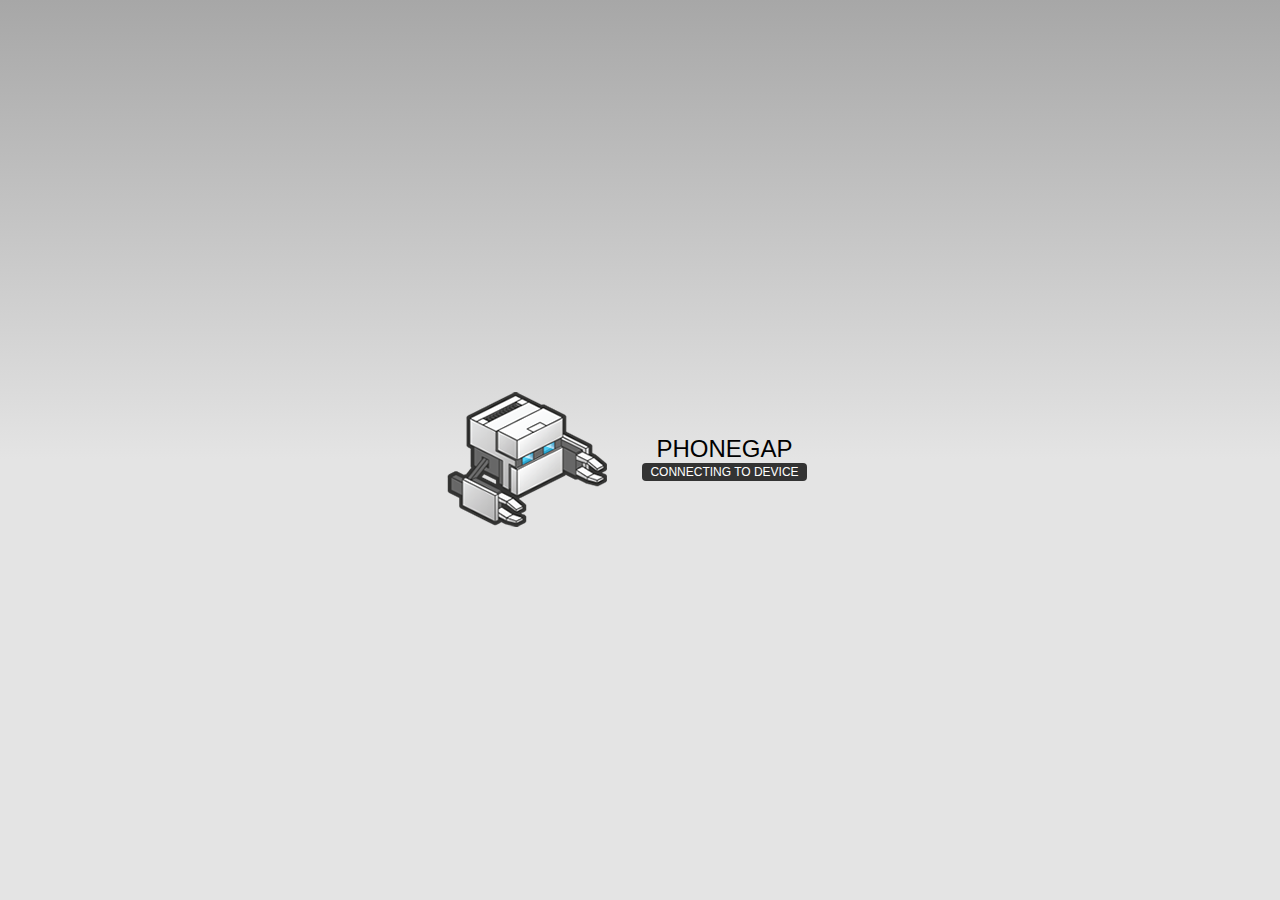
==== www/index.html @ d8dca939 "Reemplazo por Getting started" ====
<!DOCTYPE html>
<!--
    Licensed to the Apache Software Foundation (ASF) under one
    or more contributor license agreements.  See the NOTICE file
    distributed with this work for additional information
    regarding copyright ownership.  The ASF licenses this file
    to you under the Apache License, Version 2.0 (the
    "License"); you may not use this file except in compliance
    with the License.  You may obtain a copy of the License at

    http://www.apache.org/licenses/LICENSE-2.0

    Unless required by applicable law or agreed to in writing,
    software distributed under the License is distributed on an
    "AS IS" BASIS, WITHOUT WARRANTIES OR CONDITIONS OF ANY
     KIND, either express or implied.  See the License for the
    specific language governing permissions and limitations
    under the License.
-->
<html>
    <head>
        <meta http-equiv="Content-Type" content="text/html; charset=UTF-8" />
        <meta name="format-detection" content="telephone=no" />
        <meta name="viewport" content="user-scalable=no, initial-scale=1, maximum-scale=1, minimum-scale=1, width=device-width, height=device-height, target-densitydpi=device-dpi" />
        <link rel="stylesheet" type="text/css" href="css/index.css" />
        <title>Hello World</title>
    </head>
    <body>
        <div class="app">
            <h1>PhoneGap</h1>
            <div id="deviceready">
                <p class="status pending blink">Connecting to Device</p>
                <p class="status complete blink hide">Device is Ready</p>
            </div>
        </div>
        <script type="text/javascript" src="phonegap.js"></script>
        <script type="text/javascript" src="js/index.js"></script>
        <script type="text/javascript">
            app.initialize();
        </script>
    </body>
</html>
---- www/css/index.css ----
/*
 * Licensed to the Apache Software Foundation (ASF) under one
 * or more contributor license agreements.  See the NOTICE file
 * distributed with this work for additional information
 * regarding copyright ownership.  The ASF licenses this file
 * to you under the Apache License, Version 2.0 (the
 * "License"); you may not use this file except in compliance
 * with the License.  You may obtain a copy of the License at
 *
 * http://www.apache.org/licenses/LICENSE-2.0
 *
 * Unless required by applicable law or agreed to in writing,
 * software distributed under the License is distributed on an
 * "AS IS" BASIS, WITHOUT WARRANTIES OR CONDITIONS OF ANY
 * KIND, either express or implied.  See the License for the
 * specific language governing permissions and limitations
 * under the License.
 */
* {
    -webkit-touch-callout: none;                /* prevent callout to copy image, etc when tap to hold */
    -webkit-text-size-adjust: none;             /* prevent webkit from resizing text to fit */
    -webkit-tap-highlight-color: rgba(0,0,0,0); /* make transparent link selection, adjust last value opacity 0 to 1.0 */
    -webkit-user-select: none;                  /* prevent copy paste, to allow, change 'none' to 'text' */
}

body {
    background-color:#E4E4E4;
    background-image:linear-gradient(top, #A7A7A7 0%, #E4E4E4 51%);
    background-image:-webkit-linear-gradient(top, #A7A7A7 0%, #E4E4E4 51%);
    background-image:-ms-linear-gradient(top, #A7A7A7 0%, #E4E4E4 51%);
    background-image:-webkit-gradient(
        linear,
        left top,
        left bottom,
        color-stop(0, #A7A7A7),
        color-stop(0.51, #E4E4E4)
    );
    background-attachment:fixed;
    font-family:'HelveticaNeue-Light', 'HelveticaNeue', Helvetica, Arial, sans-serif;
    font-size:12px;
    height:100%;
    margin:0px;
    padding:0px;
    text-transform:uppercase;
    width:100%;
}

/* Portrait layout (default) */
.app {
    background:url(../img/logo.png) no-repeat center top; /* 170px x 200px */
    position:absolute;             /* position in the center of the screen */
    left:50%;
    top:50%;
    height:50px;                   /* text area height */
    width:225px;                   /* text area width */
    text-align:center;
    padding:180px 0px 0px 0px;     /* image height is 200px (bottom 20px are overlapped with text) */
    margin:-115px 0px 0px -112px;  /* offset vertical: half of image height and text area height */
                                   /* offset horizontal: half of text area width */
}

/* Landscape layout (with min-width) */
@media screen and (min-aspect-ratio: 1/1) and (min-width:400px) {
    .app {
        background-position:left center;
        padding:75px 0px 75px 170px;  /* padding-top + padding-bottom + text area = image height */
        margin:-90px 0px 0px -198px;  /* offset vertical: half of image height */
                                      /* offset horizontal: half of image width and text area width */
    }
}

h1 {
    font-size:24px;
    font-weight:normal;
    margin:0px;
    overflow:visible;
    padding:0px;
    text-align:center;
}

.status {
    background-color:#333333;
    border-radius:4px;
    -webkit-border-radius:4px;
    color:#FFFFFF;
    font-size:12px;
    margin:0px 30px;
    padding:2px 0px;
}

.status.complete {
    background-color:#4B946A;
}

.hide {
    display:none;
}

@keyframes fade {
    from { opacity: 1.0; }
    50% { opacity: 0.4; }
    to { opacity: 1.0; }
}
 
@-webkit-keyframes fade {
    from { opacity: 1.0; }
    50% { opacity: 0.4; }
    to { opacity: 1.0; }
}
 
.blink {
    animation:fade 3000ms infinite;
    -webkit-animation:fade 3000ms infinite;
}
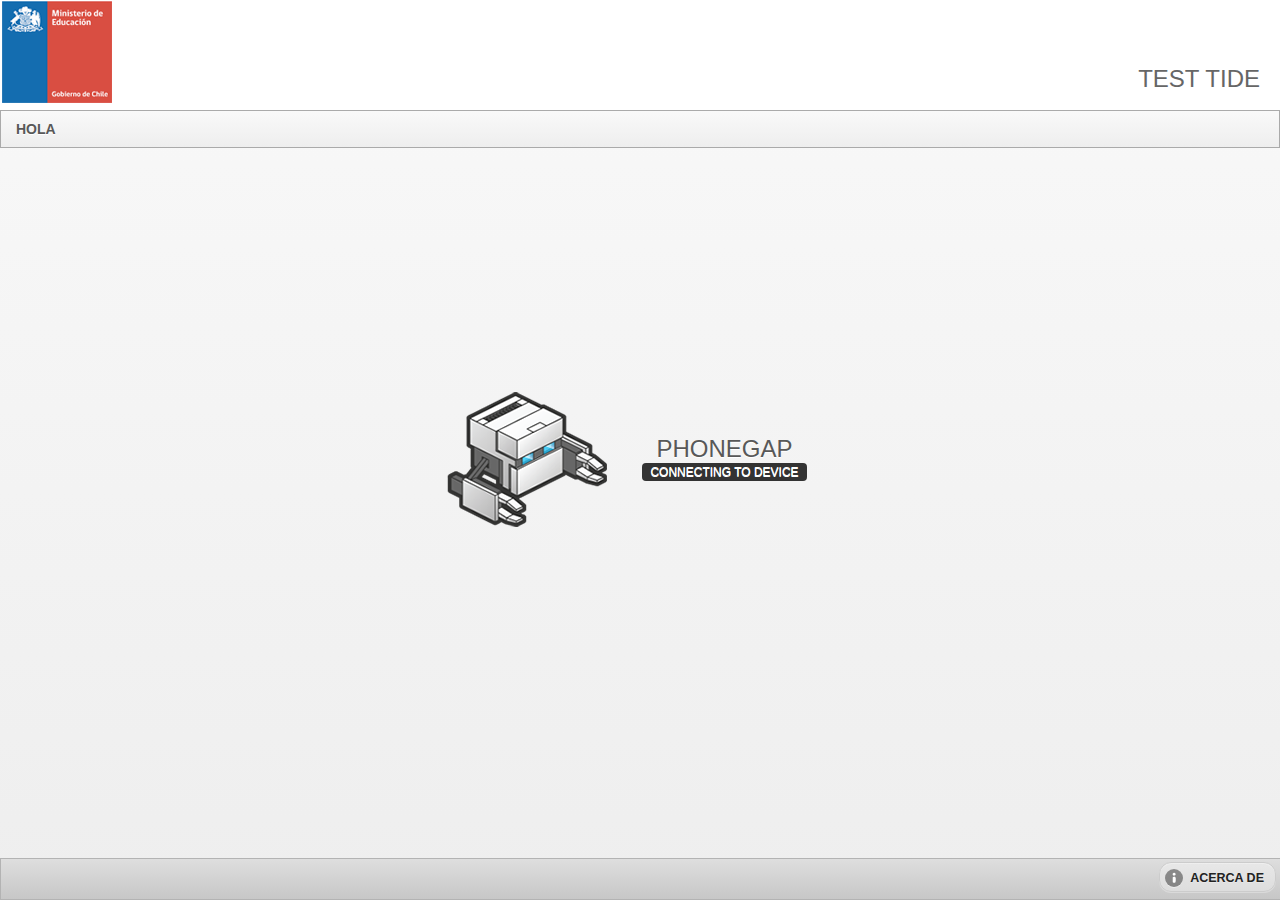
==== commit a29f6273: "Cambios" ====
--- a/www/index.html
+++ b/www/index.html
@@ -24,8 +24,41 @@
         <meta name="viewport" content="user-scalable=no, initial-scale=1, maximum-scale=1, minimum-scale=1, width=device-width, height=device-height, target-densitydpi=device-dpi" />
         <link rel="stylesheet" type="text/css" href="css/index.css" />
         <title>Hello World</title>
+
+    	<link rel="stylesheet" href="css/jquery_mobile/jquery.mobile-1.1.1.min.css" />
+    	<link rel="stylesheet" href="css/mineduc.css" />  
+    	<script src="js/libs/jquery/jquery-1.7.2.min.js"></script>
+    	<script src="js/libs/jquery_mobile/jquery.mobile-1.1.1.min.js"></script>
+    	<script type="text/javascript" src="js/libs/underscore-min.js"></script>
+    	<script type="text/javascript" src="js/libs/backbone-min.js"></script>
+
     </head>
     <body>
+        <!-- /header -->
+    <div data-role="header"  data-position='fixed' data-theme="f">
+        <div class="logo-header" id"headerIndex"><h1>Test TIDE</h1></div>
+    </div>
+    <!-- /header -->
+
+    <!-- content -->
+    <div data-role="content" id='mmPrincipal'>
+        <ul id="main_menu_list" data-role="listview" data-theme="c">
+        	<li>Hola</li>
+            <!-- Los elementos de la lista se generan en forma dinámica  -->
+        </ul>
+    </div>
+    <!-- /content -->
+    
+    <!-- footer -->
+        <div data-role="footer"  data-theme="c"  data-position="fixed">       
+            <a href="#acerca_de" data-role="button" onclick="limpiarMensaje();" class="ui-btn-right" data-transition="none" data-icon="info" data-rel="dialog">Acerca de</a>
+        </div>
+    <!-- /footer -->
+
+
+</div>
+<!-- /page -->
+
         <div class="app">
             <h1>PhoneGap</h1>
             <div id="deviceready">
@@ -40,3 +73,5 @@
         </script>
     </body>
 </html>
+
+
--- a/www/css/mineduc.css
+++ b/www/css/mineduc.css
@@ -0,0 +1,348 @@
+/**********************************************
+ *   mineduc.css
+ *   Actualizado  10 jun 2012
+ * 
+ **********************************************/
+
+/*-----------------Mejoreas  Jquery.mobile-------------------------------------------------------------------*/
+.ui-footer-fixed {
+    bottom: 0;
+    height: 40px;
+}
+
+.ui-bar-c {
+    border: 1px solid       #B3B3B3 /*{c-bar-border}*/;
+    background:             #eeeeee /*{c-bar-background-color}*/;
+    color:                  #3E3E3E /*{c-bar-color}*/;
+    font-weight: bold;
+    text-shadow: 0 /*{c-bar-shadow-x}*/ 1px /*{c-bar-shadow-y}*/ 1px /*{c-bar-shadow-radius}*/  #fff /*{c-bar-shadow-color}*/;
+    background-image: -webkit-gradient(linear, left top, left bottom, from( #f0f0f0 /*{c-bar-background-start}*/), to( #ddd /*{c-bar-background-end}*/)); /* Saf4+, Chrome */
+    background-image: -webkit-linear-gradient( #dedede /*{c-bar-background-start}*/, #c7c7c7 /*{c-bar-background-end}*/); /* Chrome 10+, Saf5.1+ */
+    background-image:    -moz-linear-gradient( #dedede /*{c-bar-background-start}*/, #c7c7c7 /*{c-bar-background-end}*/); /* FF3.6 */
+    background-image:     -ms-linear-gradient( #dedede /*{c-bar-background-start}*/, #c7c7c7 /*{c-bar-background-end}*/); /* IE10 */
+    background-image:      -o-linear-gradient( #dedede /*{c-bar-background-start}*/, #c7c7c7 /*{c-bar-background-end}*/); /* Opera 11.10+ */
+    background-image:         linear-gradient( #dedede /*{c-bar-background-start}*/, #c7c7c7 /*{c-bar-background-end}*/);
+}
+
+
+.ui-body-c,
+.ui-overlay-c {
+    border: 1px solid       #aaa /*{c-body-border}*/;
+    color:                  #585858 /*{c-body-color}*/;
+    text-shadow: 0 /*{c-body-shadow-x}*/ 1px /*{c-body-shadow-y}*/ 0 /*{c-body-shadow-radius}*/ #fff /*{c-body-shadow-color}*/;
+    background:             #f9f9f9 /*{c-body-background-color}*/;
+    background-image: -webkit-gradient(linear, left top, left bottom, from( #f9f9f9 /*{c-body-background-start}*/), to( #eeeeee /*{c-body-background-end}*/)); /* Saf4+, Chrome */
+    background-image: -webkit-linear-gradient( #f9f9f9 /*{c-body-background-start}*/, #eeeeee /*{c-body-background-end}*/); /* Chrome 10+, Saf5.1+ */
+    background-image:    -moz-linear-gradient( #f9f9f9 /*{c-body-background-start}*/, #eeeeee /*{c-body-background-end}*/); /* FF3.6 */
+    background-image:     -ms-linear-gradient( #f9f9f9 /*{c-body-background-start}*/, #eeeeee /*{c-body-background-end}*/); /* IE10 */
+    background-image:      -o-linear-gradient( #f9f9f9 /*{c-body-background-start}*/, #eeeeee /*{c-body-background-end}*/); /* Opera 11.10+ */
+    background-image:         linear-gradient( #f9f9f9 /*{c-body-background-start}*/, #eeeeee /*{c-body-background-end}*/);
+    
+}
+
+.ui-btn-up-c {
+    border: 1px solid       #ccc ;
+    background:             #eee ;
+    font-weight: bold;
+    color:                  #222 ;
+    text-shadow: 0  1px  0  #E8E8E8 ;
+    background-image: -webkit-gradient(linear, left top, left bottom, from( #E8E8E8 ), to( #DDD )); 
+    background-image: -webkit-linear-gradient( #E8E8E8 , #DDD  );
+    background-image:    -moz-linear-gradient( #E8E8E8 , #DDD ); 
+    background-image:     -ms-linear-gradient( #E8E8E8 , #DDD ); 
+    background-image:      -o-linear-gradient( #E8E8E8 , #DDD ); 
+    background-image:         linear-gradient( #E8E8E8 , #DDD );
+}
+
+.ui-btn-hover-c,.ui-btn-down-c, .ui-btn-active{
+    border: 1px solid       #225377 /*{b-bdown-border}*/;
+    background:             #4e89c5 /*{b-bdown-background-color}*/;
+    font-weight: bold;
+    color:                  #fff /*{b-bdown-color}*/;
+    text-shadow: 0 /*{b-bdown-shadow-x}*/ 1px /*{b-bdown-shadow-y}*/ 1px /*{b-bdown-shadow-radius}*/ #194b7e /*{b-bdown-shadow-color}*/;   
+    background-image: -webkit-gradient(linear, left top, left bottom, from( #295b8e ), to( #3e79b5 )); 
+    background-image: -webkit-linear-gradient( #295b8e , #3e79b5);
+    background-image:    -moz-linear-gradient( #295b8e , #3e79b5); 
+    background-image:     -ms-linear-gradient( #295b8e , #3e79b5); 
+    background-image:      -o-linear-gradient( #295b8e , #3e79b5); 
+    background-image:         linear-gradient( #295b8e , #3e79b5);
+}
+
+#navbar-simce_resultado .ui-btn-active {
+    border: 1px solid #2373A5;
+    color: #FFFFFF;
+    cursor: pointer;
+    font-family: Helvetica,Arial,sans-serif;
+    font-weight: bold;
+    text-decoration: none;
+    text-shadow: 0 1px 1px #3373A5;
+    background-image: -webkit-gradient(linear, left top, left bottom, from( #295b8e ), to( #000 )); 
+    background-image: -webkit-linear-gradient( #295b8e , #3e79b5  );
+    background-image:    -moz-linear-gradient( #295b8e , #3e79b5 ); 
+    background-image:     -ms-linear-gradient( #295b8e , #3e79b5 ); 
+    background-image:      -o-linear-gradient( #295b8e , #3e79b5 ); 
+    background-image:         linear-gradient( #295b8e , #3e79b5 );
+
+}
+.ui-li-has-thumb .ui-btn-inner a.ui-link-inherit, .ui-li-static.ui-li-has-thumb  { min-height: 30px; padding-left: 50px; }
+.ui-li-has-arrow .ui-btn-inner a.ui-link-inherit, .ui-li-static.ui-li-has-arrow { padding-right: 30px; color: #1064A8;}
+.ui-btn-hover-c .ui-btn-inner a.ui-link-inherit,.ui-btn-active .ui-btn-inner a.ui-link-inherit{color:#FFF;}
+/*--------------------/Jquery.mobile--------------------------------------------------------------------*/
+
+/*---------- Header  --------*/
+.logo-header { background: url("../images/logo_mineduc.png") no-repeat scroll 2px 1px #FFFFFF;    cursor: pointer;    display: block;    height: 110px;}
+.logo-header h1 {   color: #666666;  float: right;  font-size: 24px;  padding-right: 20px;  position: relative;    top: 65px;}
+/*---------- /Header  --------*/
+
+/*---------- Twitter   --------*/
+#carruselTwitter{overflow: hidden; height: 35px; font-size: 1em;}
+#carruselTwitter ul{list-style: none outside none; position: relative;padding: 0;}
+#carruselTwitter li{float: left;}
+.txtTw{background: #DCEDFA;}
+ul#ListTwitters { list-style:none;} 
+/*---------- /Twitter   --------*/
+
+/*---------- contenidoDetalleFichaEstablecimiento  --------*/
+h3 {color:#333;margin-top: 5px;}
+            .ficha_seccion .ficha_nota {
+                margin-top:10px;
+                margin-bottom:10px;
+                font-size:0.6em;
+                color:#dadada;
+            }
+            
+
+            .ficha_seccion .ficha_nivel {
+                color: #DADADA;
+                font-size: 1em;
+                font-weight: bold;
+                margin-bottom: 10px;
+                margin-top: 10px;
+            }
+            
+           .ficha_seccion h2 {
+
+    color: #FFFFFF;
+    font-size: 1.5em;
+    margin-bottom: 10px;
+    margin-top: 10px;
+}
+            
+            .ficha_seccion h3 {
+                margin-top:10px;
+                margin-bottom:10px;
+                font-size:1em;
+                color:#dadada;
+            }
+            
+            .ficha_seccion h4 {
+                margin-top:10px;
+                margin-bottom:10px;
+                font-size:0.8em;
+                color:#dadada;
+            }
+            
+            .ficha_seccion
+            {
+                max-width: 800px;
+                margin: 0 auto;
+                text-shadow: none;
+                padding: 5px;
+                
+                /* rounded corners */
+                -moz-border-radius: 10px;
+                -webkit-border-radius: 10px;
+                border-radius: 10px;
+                
+                /* add gradient */
+                background-color: #808080;
+                background: -webkit-gradient(linear, left top, left bottom, from(#001745), to(#146DB0));
+                background: -moz-linear-gradient(top, #001745, #146DB0);    
+                
+                /* add box shadows */
+                -moz-box-shadow: 5px 5px 10px rgba(0,0,0,0.3);
+                -webkit-box-shadow: 5px 5px 10px rgba(0,0,0,0.3);
+                box-shadow: 5px 5px 10px rgba(0,0,0,0.3);    
+            }
+            
+            .ficha_seccion h1 {color:#FFE47A; font-size:1.5em;}
+            
+            .ficha_seccion ul{padding-left: 10px;}
+            /*** sample table to demonstrate CSS3 formatting ***/
+            .ficha_seccion table {
+                margin-top: 5px;
+                padding-top: 5px;
+                width: 100%;
+                border-collapse:collapse;
+                text-align:left;
+                color: #606060;
+                /*table-layout: fixed;
+                word-wrap: break-word;*/
+            }
+            
+            /*** table's thead section, head row style ***/
+            .ficha_seccion table thead tr td  {
+                background-color: White;
+                vertical-align:middle;
+                padding: 0.6em;
+                font-size:0.8em;
+            }
+            
+            /*** table's thead section, coulmns header style ***/
+            .ficha_seccion table thead tr th
+            {
+                padding: 0.5em;
+                /* add gradient */
+                background-color: #808080;
+                background: -webkit-gradient(linear, left top, left bottom, from(#001745), to(#001745));
+                background: -moz-linear-gradient(top, #001745, #146DB0);
+                color: #FFFFFF;
+            }
+            
+            /*** table's tbody section, odd rows style ***/
+            .ficha_seccion table tbody tr:nth-child(odd) {
+                background-color: #fafafa;
+            }
+            
+            
+            /*** table's tbody section, even rows style ***/
+            .ficha_seccion table tbody tr:nth-child(even) {
+                background-color: #efefef;
+            }
+            
+            
+            /*** table's tbody section, last row style ***/
+            .ficha_seccion table tbody tr:last-child {
+                border-bottom: solid 1px #404040;
+            }
+            
+            /*** table's tbody section, separator row pseudo-class ***/
+            .ficha_seccion table tbody tr.separator {
+                /* add gradient */
+                background-color: #808080;
+                background: -webkit-gradient(linear, left top, left bottom, from(#606060), to(#909090));
+                background: -moz-linear-gradient(top, #606060, #909090);
+                color: #dadada;
+            }
+            
+            /*** table's td element, all section ***/
+            .ficha_seccion table td {
+                vertical-align:middle;
+                padding: 0.5em;
+                /*width:10px;*/
+                width: 50%;
+                content: "\00200B";
+                word-wrap:break-word;
+            }
+            
+            /*** table's tfoot section ***/
+            .ficha_seccion table tfoot{
+                text-align:center;
+                color:#303030;
+                text-shadow: 0 1px 1px rgba(255,255,255,0.3);
+            }   
+            
+            
+            
+ /*---------- /contenidoDetalleFichaEstablecimiento  --------*/           
+
+/*#page-content-mapaEstablecimiento{height:200px;}*/
+
+.msgStatus{
+    color:red;
+    text-align:center;
+    display: none;
+}
+
+#page-content-contenidoDetalleFicha {
+    padding: 10px 4px 4px;
+}
+
+#graficoHistorico{ width: 100%;}
+
+.ui-btn-down-c:hover,
+.ui-btn-down-c .ui-btn-inner a.ui-link-inherit{
+    color: #fff;
+}
+
+
+/*
+#tooltip
+{
+    text-align: center;
+    color: #fff;
+    background: #111;
+    position: absolute;
+    z-index: 100;
+    padding: 15px;
+}
+ 
+    #tooltip:after 
+    {
+        width: 0;
+        height: 0;
+        border-left: 10px solid transparent;
+        border-right: 10px solid transparent;
+        border-top: 10px solid #111;
+        content: '';
+        position: absolute;
+        left: 50%;
+        bottom: -10px;
+        margin-left: -10px;
+    }
+ 
+        #tooltip.top:after
+        {
+            border-top-color: transparent;
+            border-bottom: 10px solid #111;
+            top: -20px;
+            bottom: auto;
+        }
+ 
+        #tooltip.left:after
+        {
+            left: 10px;
+            margin: 0;
+        }
+ 
+        #tooltip.right:after
+        {
+            right: 10px;
+            left: auto;
+            margin: 0;
+        }
+*/
+
+.ui-header-fixed,.ui-footer-fixed{
+    position: fixed !important;
+ }
+ 
+ 
+* { -webkit-touch-callout: none; -webkit-user-select: none;}
+
+
+
+input {
+    -webkit-user-select: auto;
+
+}
+
+.comuna{font-size:10px;display:block;}
+
+
+.ui-icon-loading {
+    background: url(jquery_mobile/images/ajax-loader.png);
+    background-size: 46px 46px;
+    width:46px;
+    height:46px;
+    -webkit-transform: rotate(360deg);
+    -webkit-animation-name: spin;
+    -webkit-animation-duration: 1s;
+    -webkit-animation-iteration-count:  infinite;
+    -webkit-animation-timing-function: linear;
+}
+@-webkit-keyframes spin {
+    from {-webkit-transform: rotate(0deg);}
+    to {-webkit-transform: rotate(360deg);}
+} 
+
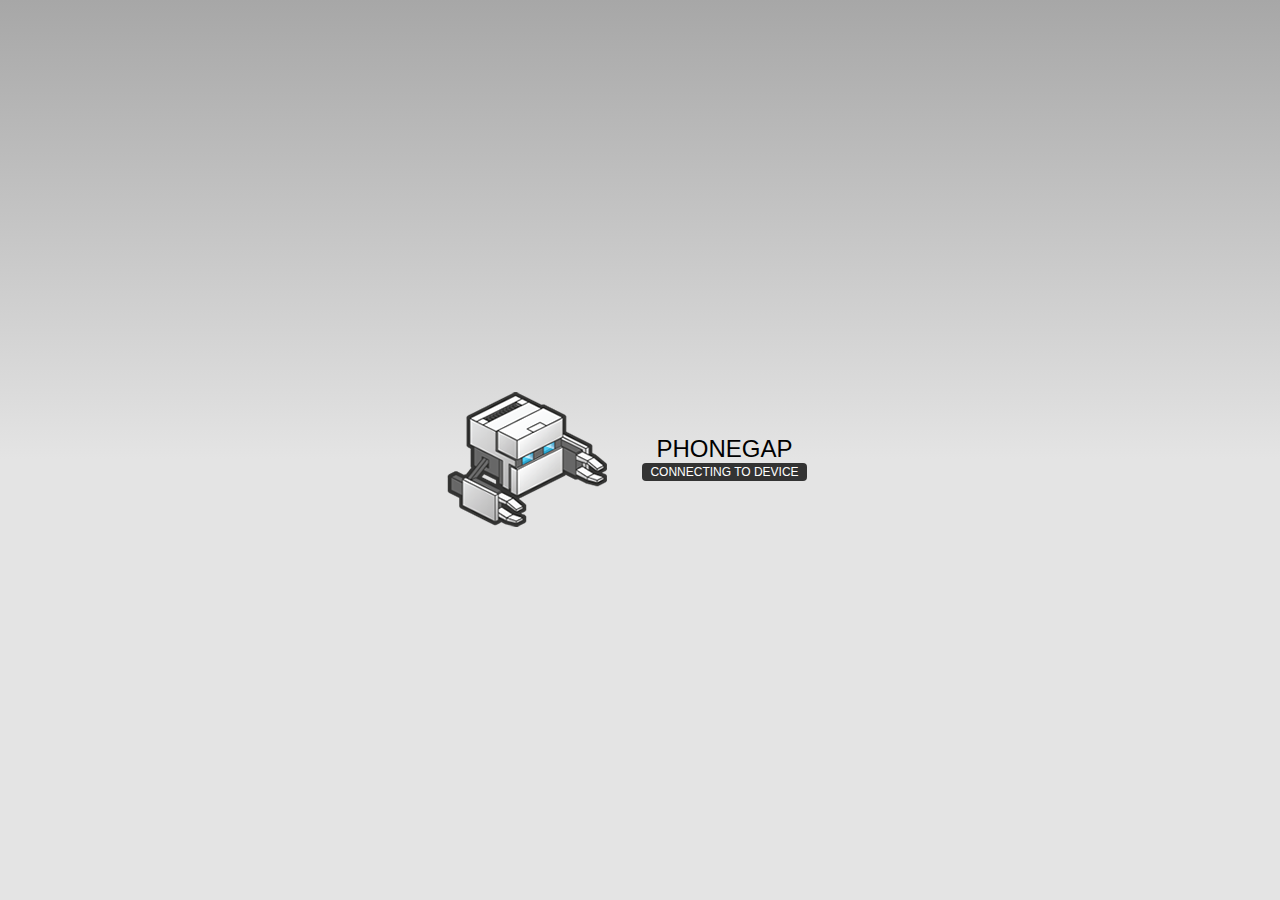
==== commit 2837dad8: "Revert "Cambios"" ====
--- a/www/index.html
+++ b/www/index.html
@@ -24,41 +24,8 @@
         <meta name="viewport" content="user-scalable=no, initial-scale=1, maximum-scale=1, minimum-scale=1, width=device-width, height=device-height, target-densitydpi=device-dpi" />
         <link rel="stylesheet" type="text/css" href="css/index.css" />
         <title>Hello World</title>
-
-    	<link rel="stylesheet" href="css/jquery_mobile/jquery.mobile-1.1.1.min.css" />
-    	<link rel="stylesheet" href="css/mineduc.css" />  
-    	<script src="js/libs/jquery/jquery-1.7.2.min.js"></script>
-    	<script src="js/libs/jquery_mobile/jquery.mobile-1.1.1.min.js"></script>
-    	<script type="text/javascript" src="js/libs/underscore-min.js"></script>
-    	<script type="text/javascript" src="js/libs/backbone-min.js"></script>
-
     </head>
     <body>
-        <!-- /header -->
-    <div data-role="header"  data-position='fixed' data-theme="f">
-        <div class="logo-header" id"headerIndex"><h1>Test TIDE</h1></div>
-    </div>
-    <!-- /header -->
-
-    <!-- content -->
-    <div data-role="content" id='mmPrincipal'>
-        <ul id="main_menu_list" data-role="listview" data-theme="c">
-        	<li>Hola</li>
-            <!-- Los elementos de la lista se generan en forma dinámica  -->
-        </ul>
-    </div>
-    <!-- /content -->
-    
-    <!-- footer -->
-        <div data-role="footer"  data-theme="c"  data-position="fixed">       
-            <a href="#acerca_de" data-role="button" onclick="limpiarMensaje();" class="ui-btn-right" data-transition="none" data-icon="info" data-rel="dialog">Acerca de</a>
-        </div>
-    <!-- /footer -->
-
-
-</div>
-<!-- /page -->
-
         <div class="app">
             <h1>PhoneGap</h1>
             <div id="deviceready">
@@ -73,5 +40,3 @@
         </script>
     </body>
 </html>
-
-
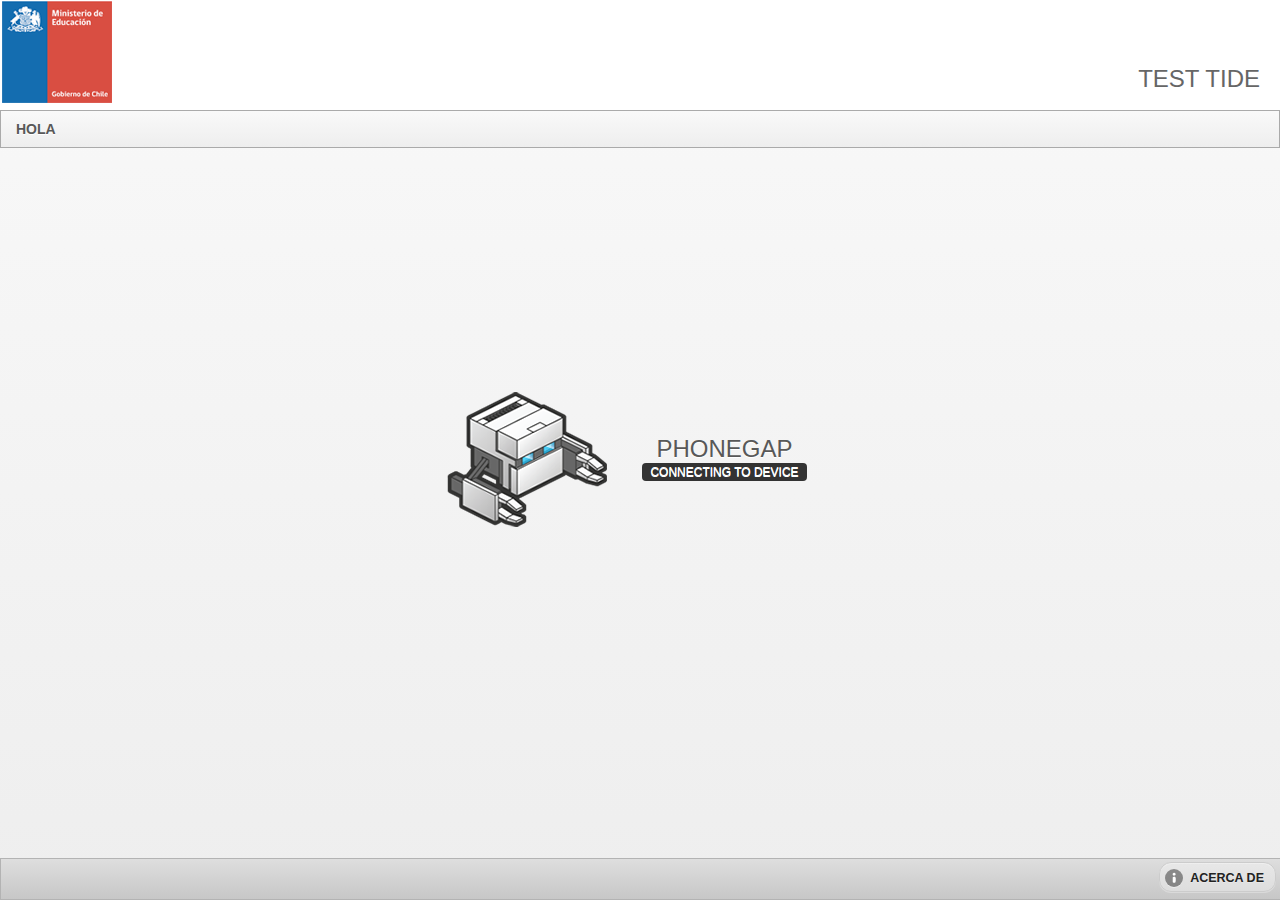
==== commit fcf24d94: "Revert "Revert "Cambios""" ====
--- a/www/index.html
+++ b/www/index.html
@@ -24,8 +24,41 @@
         <meta name="viewport" content="user-scalable=no, initial-scale=1, maximum-scale=1, minimum-scale=1, width=device-width, height=device-height, target-densitydpi=device-dpi" />
         <link rel="stylesheet" type="text/css" href="css/index.css" />
         <title>Hello World</title>
+
+    	<link rel="stylesheet" href="css/jquery_mobile/jquery.mobile-1.1.1.min.css" />
+    	<link rel="stylesheet" href="css/mineduc.css" />  
+    	<script src="js/libs/jquery/jquery-1.7.2.min.js"></script>
+    	<script src="js/libs/jquery_mobile/jquery.mobile-1.1.1.min.js"></script>
+    	<script type="text/javascript" src="js/libs/underscore-min.js"></script>
+    	<script type="text/javascript" src="js/libs/backbone-min.js"></script>
+
     </head>
     <body>
+        <!-- /header -->
+    <div data-role="header"  data-position='fixed' data-theme="f">
+        <div class="logo-header" id"headerIndex"><h1>Test TIDE</h1></div>
+    </div>
+    <!-- /header -->
+
+    <!-- content -->
+    <div data-role="content" id='mmPrincipal'>
+        <ul id="main_menu_list" data-role="listview" data-theme="c">
+        	<li>Hola</li>
+            <!-- Los elementos de la lista se generan en forma dinámica  -->
+        </ul>
+    </div>
+    <!-- /content -->
+    
+    <!-- footer -->
+        <div data-role="footer"  data-theme="c"  data-position="fixed">       
+            <a href="#acerca_de" data-role="button" onclick="limpiarMensaje();" class="ui-btn-right" data-transition="none" data-icon="info" data-rel="dialog">Acerca de</a>
+        </div>
+    <!-- /footer -->
+
+
+</div>
+<!-- /page -->
+
         <div class="app">
             <h1>PhoneGap</h1>
             <div id="deviceready">
@@ -40,3 +73,5 @@
         </script>
     </body>
 </html>
+
+
--- a/www/css/mineduc.css
+++ b/www/css/mineduc.css
@@ -0,0 +1,348 @@
+/**********************************************
+ *   mineduc.css
+ *   Actualizado  10 jun 2012
+ * 
+ **********************************************/
+
+/*-----------------Mejoreas  Jquery.mobile-------------------------------------------------------------------*/
+.ui-footer-fixed {
+    bottom: 0;
+    height: 40px;
+}
+
+.ui-bar-c {
+    border: 1px solid       #B3B3B3 /*{c-bar-border}*/;
+    background:             #eeeeee /*{c-bar-background-color}*/;
+    color:                  #3E3E3E /*{c-bar-color}*/;
+    font-weight: bold;
+    text-shadow: 0 /*{c-bar-shadow-x}*/ 1px /*{c-bar-shadow-y}*/ 1px /*{c-bar-shadow-radius}*/  #fff /*{c-bar-shadow-color}*/;
+    background-image: -webkit-gradient(linear, left top, left bottom, from( #f0f0f0 /*{c-bar-background-start}*/), to( #ddd /*{c-bar-background-end}*/)); /* Saf4+, Chrome */
+    background-image: -webkit-linear-gradient( #dedede /*{c-bar-background-start}*/, #c7c7c7 /*{c-bar-background-end}*/); /* Chrome 10+, Saf5.1+ */
+    background-image:    -moz-linear-gradient( #dedede /*{c-bar-background-start}*/, #c7c7c7 /*{c-bar-background-end}*/); /* FF3.6 */
+    background-image:     -ms-linear-gradient( #dedede /*{c-bar-background-start}*/, #c7c7c7 /*{c-bar-background-end}*/); /* IE10 */
+    background-image:      -o-linear-gradient( #dedede /*{c-bar-background-start}*/, #c7c7c7 /*{c-bar-background-end}*/); /* Opera 11.10+ */
+    background-image:         linear-gradient( #dedede /*{c-bar-background-start}*/, #c7c7c7 /*{c-bar-background-end}*/);
+}
+
+
+.ui-body-c,
+.ui-overlay-c {
+    border: 1px solid       #aaa /*{c-body-border}*/;
+    color:                  #585858 /*{c-body-color}*/;
+    text-shadow: 0 /*{c-body-shadow-x}*/ 1px /*{c-body-shadow-y}*/ 0 /*{c-body-shadow-radius}*/ #fff /*{c-body-shadow-color}*/;
+    background:             #f9f9f9 /*{c-body-background-color}*/;
+    background-image: -webkit-gradient(linear, left top, left bottom, from( #f9f9f9 /*{c-body-background-start}*/), to( #eeeeee /*{c-body-background-end}*/)); /* Saf4+, Chrome */
+    background-image: -webkit-linear-gradient( #f9f9f9 /*{c-body-background-start}*/, #eeeeee /*{c-body-background-end}*/); /* Chrome 10+, Saf5.1+ */
+    background-image:    -moz-linear-gradient( #f9f9f9 /*{c-body-background-start}*/, #eeeeee /*{c-body-background-end}*/); /* FF3.6 */
+    background-image:     -ms-linear-gradient( #f9f9f9 /*{c-body-background-start}*/, #eeeeee /*{c-body-background-end}*/); /* IE10 */
+    background-image:      -o-linear-gradient( #f9f9f9 /*{c-body-background-start}*/, #eeeeee /*{c-body-background-end}*/); /* Opera 11.10+ */
+    background-image:         linear-gradient( #f9f9f9 /*{c-body-background-start}*/, #eeeeee /*{c-body-background-end}*/);
+    
+}
+
+.ui-btn-up-c {
+    border: 1px solid       #ccc ;
+    background:             #eee ;
+    font-weight: bold;
+    color:                  #222 ;
+    text-shadow: 0  1px  0  #E8E8E8 ;
+    background-image: -webkit-gradient(linear, left top, left bottom, from( #E8E8E8 ), to( #DDD )); 
+    background-image: -webkit-linear-gradient( #E8E8E8 , #DDD  );
+    background-image:    -moz-linear-gradient( #E8E8E8 , #DDD ); 
+    background-image:     -ms-linear-gradient( #E8E8E8 , #DDD ); 
+    background-image:      -o-linear-gradient( #E8E8E8 , #DDD ); 
+    background-image:         linear-gradient( #E8E8E8 , #DDD );
+}
+
+.ui-btn-hover-c,.ui-btn-down-c, .ui-btn-active{
+    border: 1px solid       #225377 /*{b-bdown-border}*/;
+    background:             #4e89c5 /*{b-bdown-background-color}*/;
+    font-weight: bold;
+    color:                  #fff /*{b-bdown-color}*/;
+    text-shadow: 0 /*{b-bdown-shadow-x}*/ 1px /*{b-bdown-shadow-y}*/ 1px /*{b-bdown-shadow-radius}*/ #194b7e /*{b-bdown-shadow-color}*/;   
+    background-image: -webkit-gradient(linear, left top, left bottom, from( #295b8e ), to( #3e79b5 )); 
+    background-image: -webkit-linear-gradient( #295b8e , #3e79b5);
+    background-image:    -moz-linear-gradient( #295b8e , #3e79b5); 
+    background-image:     -ms-linear-gradient( #295b8e , #3e79b5); 
+    background-image:      -o-linear-gradient( #295b8e , #3e79b5); 
+    background-image:         linear-gradient( #295b8e , #3e79b5);
+}
+
+#navbar-simce_resultado .ui-btn-active {
+    border: 1px solid #2373A5;
+    color: #FFFFFF;
+    cursor: pointer;
+    font-family: Helvetica,Arial,sans-serif;
+    font-weight: bold;
+    text-decoration: none;
+    text-shadow: 0 1px 1px #3373A5;
+    background-image: -webkit-gradient(linear, left top, left bottom, from( #295b8e ), to( #000 )); 
+    background-image: -webkit-linear-gradient( #295b8e , #3e79b5  );
+    background-image:    -moz-linear-gradient( #295b8e , #3e79b5 ); 
+    background-image:     -ms-linear-gradient( #295b8e , #3e79b5 ); 
+    background-image:      -o-linear-gradient( #295b8e , #3e79b5 ); 
+    background-image:         linear-gradient( #295b8e , #3e79b5 );
+
+}
+.ui-li-has-thumb .ui-btn-inner a.ui-link-inherit, .ui-li-static.ui-li-has-thumb  { min-height: 30px; padding-left: 50px; }
+.ui-li-has-arrow .ui-btn-inner a.ui-link-inherit, .ui-li-static.ui-li-has-arrow { padding-right: 30px; color: #1064A8;}
+.ui-btn-hover-c .ui-btn-inner a.ui-link-inherit,.ui-btn-active .ui-btn-inner a.ui-link-inherit{color:#FFF;}
+/*--------------------/Jquery.mobile--------------------------------------------------------------------*/
+
+/*---------- Header  --------*/
+.logo-header { background: url("../images/logo_mineduc.png") no-repeat scroll 2px 1px #FFFFFF;    cursor: pointer;    display: block;    height: 110px;}
+.logo-header h1 {   color: #666666;  float: right;  font-size: 24px;  padding-right: 20px;  position: relative;    top: 65px;}
+/*---------- /Header  --------*/
+
+/*---------- Twitter   --------*/
+#carruselTwitter{overflow: hidden; height: 35px; font-size: 1em;}
+#carruselTwitter ul{list-style: none outside none; position: relative;padding: 0;}
+#carruselTwitter li{float: left;}
+.txtTw{background: #DCEDFA;}
+ul#ListTwitters { list-style:none;} 
+/*---------- /Twitter   --------*/
+
+/*---------- contenidoDetalleFichaEstablecimiento  --------*/
+h3 {color:#333;margin-top: 5px;}
+            .ficha_seccion .ficha_nota {
+                margin-top:10px;
+                margin-bottom:10px;
+                font-size:0.6em;
+                color:#dadada;
+            }
+            
+
+            .ficha_seccion .ficha_nivel {
+                color: #DADADA;
+                font-size: 1em;
+                font-weight: bold;
+                margin-bottom: 10px;
+                margin-top: 10px;
+            }
+            
+           .ficha_seccion h2 {
+
+    color: #FFFFFF;
+    font-size: 1.5em;
+    margin-bottom: 10px;
+    margin-top: 10px;
+}
+            
+            .ficha_seccion h3 {
+                margin-top:10px;
+                margin-bottom:10px;
+                font-size:1em;
+                color:#dadada;
+            }
+            
+            .ficha_seccion h4 {
+                margin-top:10px;
+                margin-bottom:10px;
+                font-size:0.8em;
+                color:#dadada;
+            }
+            
+            .ficha_seccion
+            {
+                max-width: 800px;
+                margin: 0 auto;
+                text-shadow: none;
+                padding: 5px;
+                
+                /* rounded corners */
+                -moz-border-radius: 10px;
+                -webkit-border-radius: 10px;
+                border-radius: 10px;
+                
+                /* add gradient */
+                background-color: #808080;
+                background: -webkit-gradient(linear, left top, left bottom, from(#001745), to(#146DB0));
+                background: -moz-linear-gradient(top, #001745, #146DB0);    
+                
+                /* add box shadows */
+                -moz-box-shadow: 5px 5px 10px rgba(0,0,0,0.3);
+                -webkit-box-shadow: 5px 5px 10px rgba(0,0,0,0.3);
+                box-shadow: 5px 5px 10px rgba(0,0,0,0.3);    
+            }
+            
+            .ficha_seccion h1 {color:#FFE47A; font-size:1.5em;}
+            
+            .ficha_seccion ul{padding-left: 10px;}
+            /*** sample table to demonstrate CSS3 formatting ***/
+            .ficha_seccion table {
+                margin-top: 5px;
+                padding-top: 5px;
+                width: 100%;
+                border-collapse:collapse;
+                text-align:left;
+                color: #606060;
+                /*table-layout: fixed;
+                word-wrap: break-word;*/
+            }
+            
+            /*** table's thead section, head row style ***/
+            .ficha_seccion table thead tr td  {
+                background-color: White;
+                vertical-align:middle;
+                padding: 0.6em;
+                font-size:0.8em;
+            }
+            
+            /*** table's thead section, coulmns header style ***/
+            .ficha_seccion table thead tr th
+            {
+                padding: 0.5em;
+                /* add gradient */
+                background-color: #808080;
+                background: -webkit-gradient(linear, left top, left bottom, from(#001745), to(#001745));
+                background: -moz-linear-gradient(top, #001745, #146DB0);
+                color: #FFFFFF;
+            }
+            
+            /*** table's tbody section, odd rows style ***/
+            .ficha_seccion table tbody tr:nth-child(odd) {
+                background-color: #fafafa;
+            }
+            
+            
+            /*** table's tbody section, even rows style ***/
+            .ficha_seccion table tbody tr:nth-child(even) {
+                background-color: #efefef;
+            }
+            
+            
+            /*** table's tbody section, last row style ***/
+            .ficha_seccion table tbody tr:last-child {
+                border-bottom: solid 1px #404040;
+            }
+            
+            /*** table's tbody section, separator row pseudo-class ***/
+            .ficha_seccion table tbody tr.separator {
+                /* add gradient */
+                background-color: #808080;
+                background: -webkit-gradient(linear, left top, left bottom, from(#606060), to(#909090));
+                background: -moz-linear-gradient(top, #606060, #909090);
+                color: #dadada;
+            }
+            
+            /*** table's td element, all section ***/
+            .ficha_seccion table td {
+                vertical-align:middle;
+                padding: 0.5em;
+                /*width:10px;*/
+                width: 50%;
+                content: "\00200B";
+                word-wrap:break-word;
+            }
+            
+            /*** table's tfoot section ***/
+            .ficha_seccion table tfoot{
+                text-align:center;
+                color:#303030;
+                text-shadow: 0 1px 1px rgba(255,255,255,0.3);
+            }   
+            
+            
+            
+ /*---------- /contenidoDetalleFichaEstablecimiento  --------*/           
+
+/*#page-content-mapaEstablecimiento{height:200px;}*/
+
+.msgStatus{
+    color:red;
+    text-align:center;
+    display: none;
+}
+
+#page-content-contenidoDetalleFicha {
+    padding: 10px 4px 4px;
+}
+
+#graficoHistorico{ width: 100%;}
+
+.ui-btn-down-c:hover,
+.ui-btn-down-c .ui-btn-inner a.ui-link-inherit{
+    color: #fff;
+}
+
+
+/*
+#tooltip
+{
+    text-align: center;
+    color: #fff;
+    background: #111;
+    position: absolute;
+    z-index: 100;
+    padding: 15px;
+}
+ 
+    #tooltip:after 
+    {
+        width: 0;
+        height: 0;
+        border-left: 10px solid transparent;
+        border-right: 10px solid transparent;
+        border-top: 10px solid #111;
+        content: '';
+        position: absolute;
+        left: 50%;
+        bottom: -10px;
+        margin-left: -10px;
+    }
+ 
+        #tooltip.top:after
+        {
+            border-top-color: transparent;
+            border-bottom: 10px solid #111;
+            top: -20px;
+            bottom: auto;
+        }
+ 
+        #tooltip.left:after
+        {
+            left: 10px;
+            margin: 0;
+        }
+ 
+        #tooltip.right:after
+        {
+            right: 10px;
+            left: auto;
+            margin: 0;
+        }
+*/
+
+.ui-header-fixed,.ui-footer-fixed{
+    position: fixed !important;
+ }
+ 
+ 
+* { -webkit-touch-callout: none; -webkit-user-select: none;}
+
+
+
+input {
+    -webkit-user-select: auto;
+
+}
+
+.comuna{font-size:10px;display:block;}
+
+
+.ui-icon-loading {
+    background: url(jquery_mobile/images/ajax-loader.png);
+    background-size: 46px 46px;
+    width:46px;
+    height:46px;
+    -webkit-transform: rotate(360deg);
+    -webkit-animation-name: spin;
+    -webkit-animation-duration: 1s;
+    -webkit-animation-iteration-count:  infinite;
+    -webkit-animation-timing-function: linear;
+}
+@-webkit-keyframes spin {
+    from {-webkit-transform: rotate(0deg);}
+    to {-webkit-transform: rotate(360deg);}
+} 
+
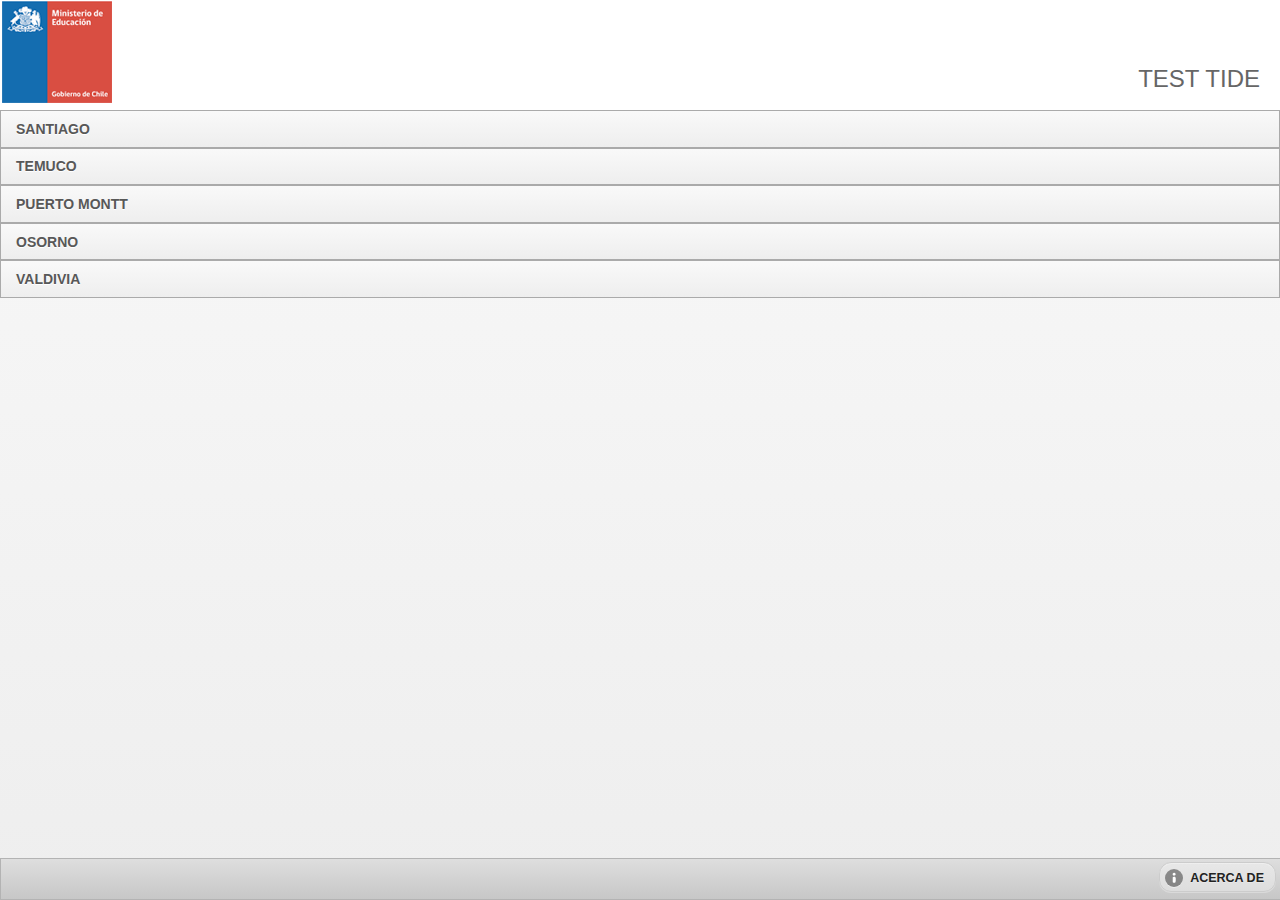
==== commit ac2bbfe3: "Cambio de index" ====
--- a/www/index.html
+++ b/www/index.html
@@ -26,14 +26,20 @@
         <title>Hello World</title>
 
     	<link rel="stylesheet" href="css/jquery_mobile/jquery.mobile-1.1.1.min.css" />
-    	<link rel="stylesheet" href="css/mineduc.css" />  
-    	<script src="js/libs/jquery/jquery-1.7.2.min.js"></script>
-    	<script src="js/libs/jquery_mobile/jquery.mobile-1.1.1.min.js"></script>
-    	<script type="text/javascript" src="js/libs/underscore-min.js"></script>
-    	<script type="text/javascript" src="js/libs/backbone-min.js"></script>
+    	<link rel="stylesheet" href="css/mineduc.css" />
+    	<script type="text/javascript" src="phonegap.js"></script>
+
+        
+        <!-- Carga de Require con archivo main.js (este a su vez llama a función Initialize en módulo Apps)-->
+        <script src="js/libs/require/require.js" data-main="js/main"></script>
+        
 
     </head>
     <body>
+    
+<!-- Page Home -->
+<div data-role="page" id="home" data-theme="c">
+
         <!-- /header -->
     <div data-role="header"  data-position='fixed' data-theme="f">
         <div class="logo-header" id"headerIndex"><h1>Test TIDE</h1></div>
@@ -43,7 +49,6 @@
     <!-- content -->
     <div data-role="content" id='mmPrincipal'>
         <ul id="main_menu_list" data-role="listview" data-theme="c">
-        	<li>Hola</li>
             <!-- Los elementos de la lista se generan en forma dinámica  -->
         </ul>
     </div>
@@ -57,20 +62,16 @@
 
 
 </div>
-<!-- /page -->
 
-        <div class="app">
-            <h1>PhoneGap</h1>
-            <div id="deviceready">
-                <p class="status pending blink">Connecting to Device</p>
-                <p class="status complete blink hide">Device is Ready</p>
-            </div>
-        </div>
-        <script type="text/javascript" src="phonegap.js"></script>
-        <script type="text/javascript" src="js/index.js"></script>
-        <script type="text/javascript">
-            app.initialize();
-        </script>
+<script>
+    document.addEventListener('deviceready', deviceready, false);
+    function deviceready() {
+        // This is an event handler function, which means the scope is the event.
+        // So, we must explicitly called `app.report()` instead of `this.report()`.
+        alert('deviceready');
+    };
+    </script>
+
     </body>
 </html>
 
